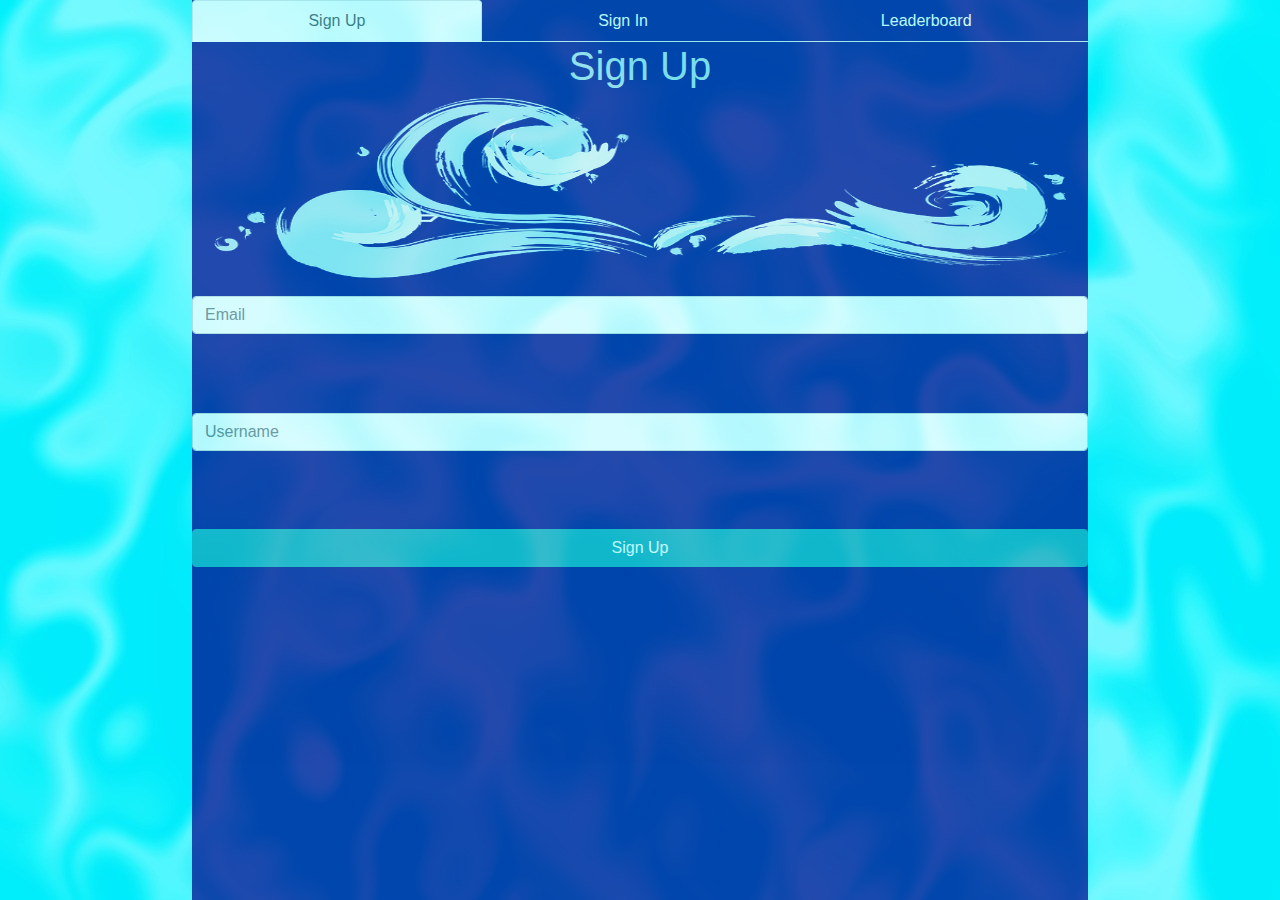
==== sandbox/watson/index.html @ ea5d8715 "Created index.php and accomping files" ====
<link rel="stylesheet" href="https://stackpath.bootstrapcdn.com/bootstrap/4.5.2/css/bootstrap.min.css" integrity="sha384-JcKb8q3iqJ61gNV9KGb8thSsNjpSL0n8PARn9HuZOnIxN0hoP+VmmDGMN5t9UJ0Z" crossorigin="anonymous">
<link rel="stylesheet" href="./index.css">
<body class="text-center">
    <div id="menu">
        <ul class="nav nav-tabs nav-fill" id="tabs" role="tablist">
            <li class="nav-item">
              <a class="nav-link active" id="signUp-tab" data-toggle="tab" href="#signUp" role="tab" aria-controls="signUp" aria-selected="true">Sign Up</a>
            </li>
            <li class="nav-item">
              <a class="nav-link" id="signIn-tab" data-toggle="tab" href="#signIn" role="tab" aria-controls="signIn" aria-selected="false">Sign In</a>
            </li>
            <li class="nav-item">
              <a class="nav-link" id="leaderboard-tab" data-toggle="tab" href="#leaderboard" role="tab" aria-controls="leaderboard" aria-selected="false">Leaderboard</a>
            </li>
          </ul>
        <div class="tab-content" id="tabContent">
            <div class="tab-pane fade show active" id="signUp" role="tabpanel" aria-labelledby="signUp-tab">
                <h1>Sign Up</h1>
                <image src="./images/wave.png" class="seperator">
                <div class="input-group mb-3 spaced">
                    <input type="text" class="form-control" placeholder="Email" aria-label="Email" aria-describedby="basic-addon1">
                </div>
                <div class="input-group mb-3 spaced">
                    <input type="text" class="form-control" placeholder="Username" aria-label="Username" aria-describedby="basic-addon1">
                </div>
                <div class="input-group mb-3 spaced">
                    <button type="button" class="btn btn-info btn-block">Sign Up</button>
                </div>
            </div>
            <div class="tab-pane fade" id="signIn" role="tabpanel" aria-labelledby="signIn-tab">
                <h1>Sign In</h1>
                <image src="./images/wave.png" class="seperator">
                <div class="input-group mb-3 spaced">
                    <input type="text" class="form-control" placeholder="Email" aria-label="Email" aria-describedby="basic-addon1">
                </div>
                <div class="input-group mb-3 spaced">
                    <input type="text" class="form-control" placeholder="Username" aria-label="Username" aria-describedby="basic-addon1">
                </div>
                <div class="input-group mb-3 spaced">
                    <button type="button" class="btn btn-info btn-block">Sign In</button>
                </div>
            </div>
            <div class="tab-pane fade" id="leaderboard" role="tabpanel" aria-labelledby="leaderboard-tab">
                <h1>Leaderboard</h1>
                <h3>Top 5 Clickers</h3>
                USERNAME: <br>
                <div class="progress">
                    <div class="progress-bar progress-bar-striped progress-bar-animated" role="progressbar" aria-valuenow="100" aria-valuemin="0" aria-valuemax="100" style="width: 100%">100</div>
                </div>
                USERNAME: <br>
                <div class="progress">
                    <div class="progress-bar bg-danger progress-bar-striped progress-bar-animated" role="progressbar" aria-valuenow="94" aria-valuemin="0" aria-valuemax="100" style="width: 94%">94</div>
                </div>
                USERNAME: <br>
                <div class="progress">
                    <div class="progress-bar bg-success progress-bar-striped progress-bar-animated" role="progressbar" aria-valuenow="85" aria-valuemin="0" aria-valuemax="100" style="width: 85%">85</div>
                </div>
                USERNAME: <br>
                <div class="progress">
                    <div class="progress-bar progress-bar-striped progress-bar-animated" role="progressbar" aria-valuenow="62" aria-valuemin="0" aria-valuemax="100" style="width: 62%">62</div>
                </div>
                USERNAME: <br>
                <div class="progress">
                    <div class="progress-bar bg-danger progress-bar-striped progress-bar-animated" role="progressbar" aria-valuenow="10" aria-valuemin="0" aria-valuemax="100" style="width: 10%">10</div>
                </div>
            </div>
        </div>
    </div>
<script src="https://code.jquery.com/jquery-3.5.1.slim.min.js" integrity="sha384-DfXdz2htPH0lsSSs5nCTpuj/zy4C+OGpamoFVy38MVBnE+IbbVYUew+OrCXaRkfj" crossorigin="anonymous"></script>
<script src="https://cdn.jsdelivr.net/npm/popper.js@1.16.1/dist/umd/popper.min.js" integrity="sha384-9/reFTGAW83EW2RDu2S0VKaIzap3H66lZH81PoYlFhbGU+6BZp6G7niu735Sk7lN" crossorigin="anonymous"></script>
<script src="https://stackpath.bootstrapcdn.com/bootstrap/4.5.2/js/bootstrap.min.js" integrity="sha384-B4gt1jrGC7Jh4AgTPSdUtOBvfO8shuf57BaghqFfPlYxofvL8/KUEfYiJOMMV+rV" crossorigin="anonymous"></script>
</body>
---- sandbox/watson/index.css ----
body
{
    color: lightblue;
    background-image: url("./images/water.jpg");
}

#menu
{
    margin: auto;
    height: 100%;
    width: 70%;
    background-color: darkblue;
    opacity: 70%;
}

a:link
{
    color: white;
}

a:visited
{
    color: purple;
}

.seperator
{
    width: 95%;
    height: 20%;
}

.spaced
{
    padding-top: 2%;
    padding-bottom: 5%;
}
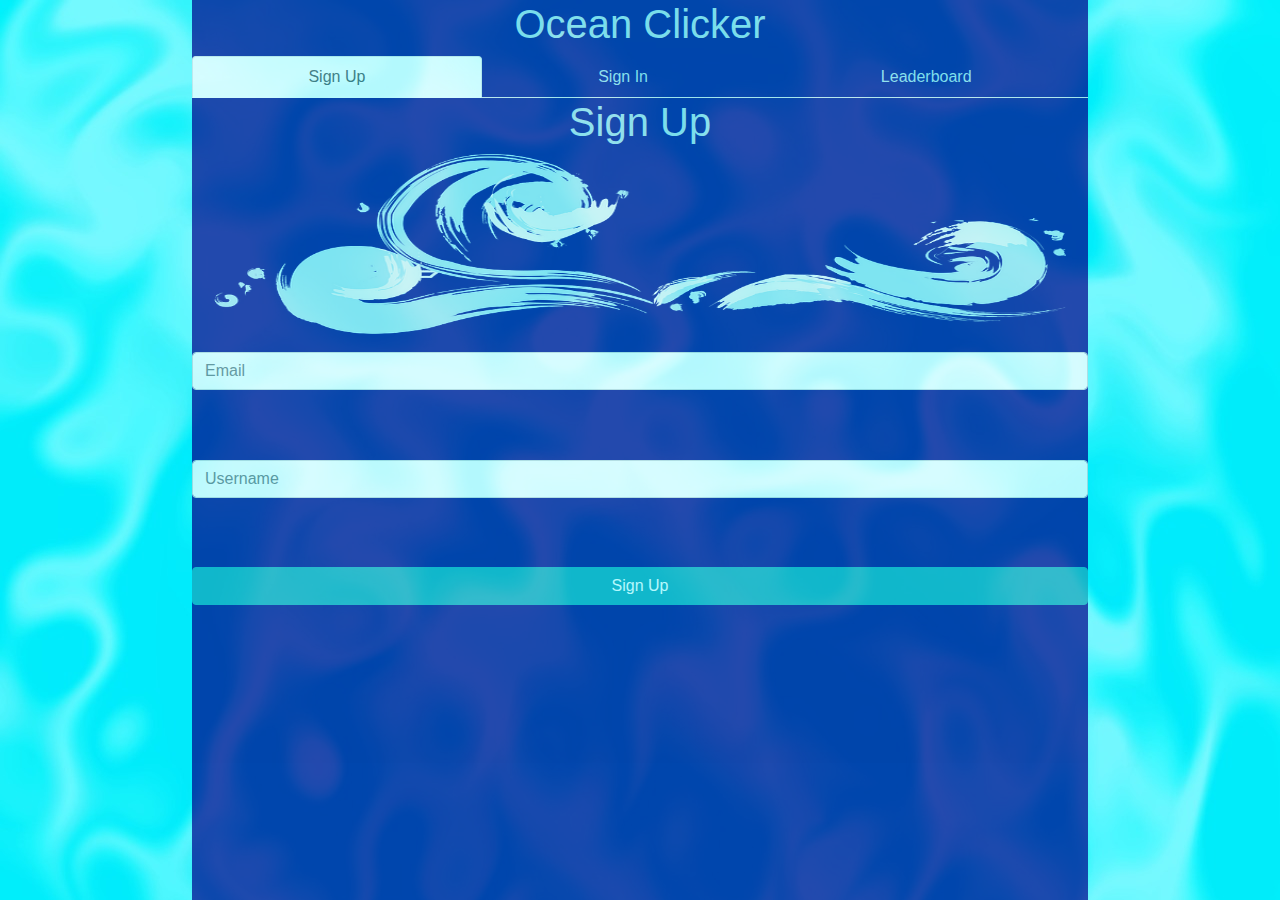
==== commit 6cbf0275: "Added playArea.html and needed files" ====
--- a/sandbox/watson/index.html
+++ b/sandbox/watson/index.html
@@ -1,7 +1,9 @@
 <link rel="stylesheet" href="https://stackpath.bootstrapcdn.com/bootstrap/4.5.2/css/bootstrap.min.css" integrity="sha384-JcKb8q3iqJ61gNV9KGb8thSsNjpSL0n8PARn9HuZOnIxN0hoP+VmmDGMN5t9UJ0Z" crossorigin="anonymous">
 <link rel="stylesheet" href="./index.css">
+<title>Ocean Clicker</title>
 <body class="text-center">
     <div id="menu">
+        <h1>Ocean Clicker</h1>
         <ul class="nav nav-tabs nav-fill" id="tabs" role="tablist">
             <li class="nav-item">
               <a class="nav-link active" id="signUp-tab" data-toggle="tab" href="#signUp" role="tab" aria-controls="signUp" aria-selected="true">Sign Up</a>
--- a/sandbox/watson/index.css
+++ b/sandbox/watson/index.css
@@ -15,12 +15,12 @@
 
 a:link
 {
-    color: white;
+    color: lightblue;
 }
 
 a:visited
 {
-    color: purple;
+    color: violet;
 }
 
 .seperator
@@ -32,6 +32,6 @@
 .spaced
 {
     padding-top: 2%;
-    padding-bottom: 5%;
+    padding-bottom: 4%;
 }
 
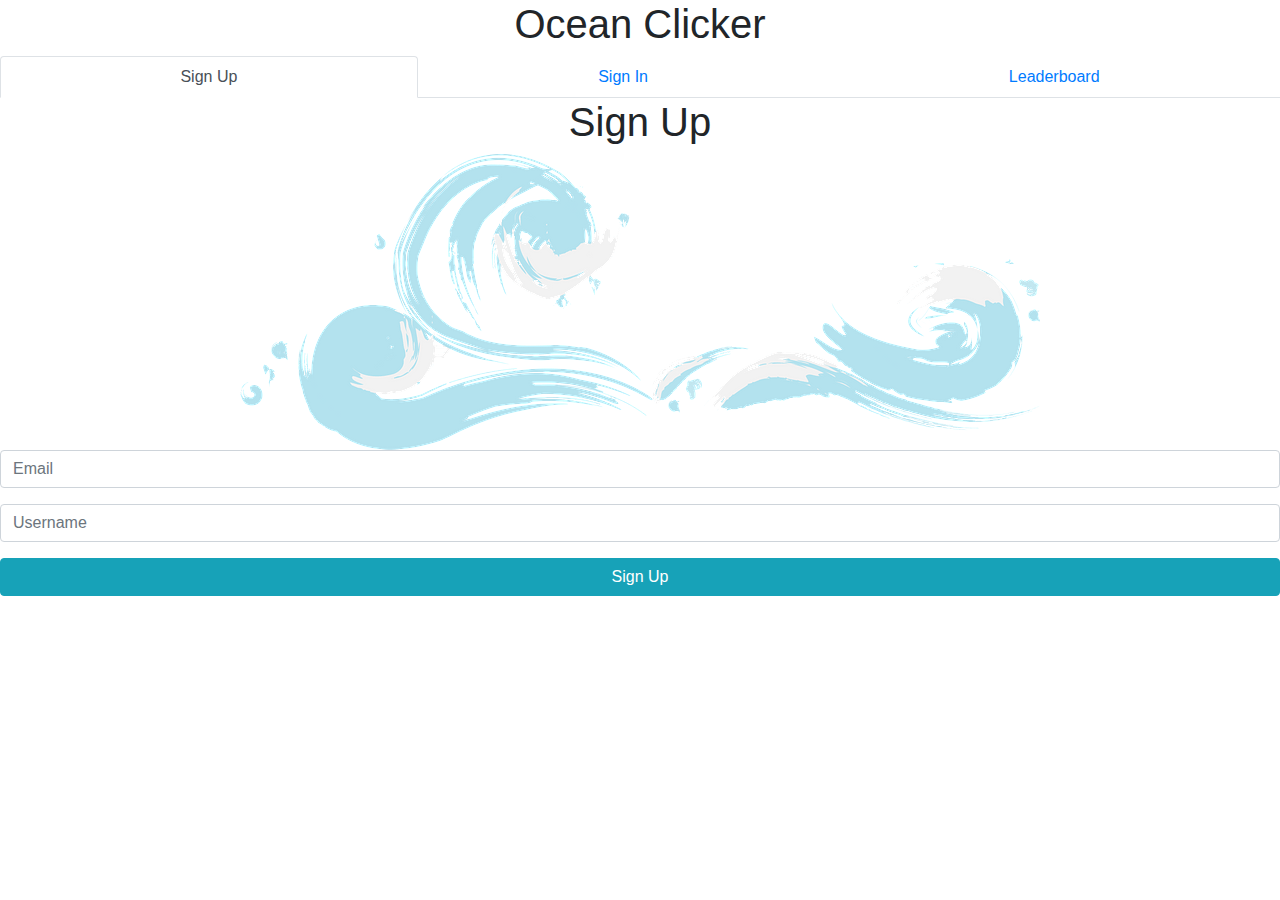
==== commit 82ac0af5: "Multiple Changes" ====
--- a/sandbox/watson/index.html
+++ b/sandbox/watson/index.html
@@ -1,5 +1,5 @@
 <link rel="stylesheet" href="https://stackpath.bootstrapcdn.com/bootstrap/4.5.2/css/bootstrap.min.css" integrity="sha384-JcKb8q3iqJ61gNV9KGb8thSsNjpSL0n8PARn9HuZOnIxN0hoP+VmmDGMN5t9UJ0Z" crossorigin="anonymous">
-<link rel="stylesheet" href="./index.css">
+<link rel="stylesheet" href="./../assets/index.css">
 <title>Ocean Clicker</title>
 <body class="text-center">
     <div id="menu">
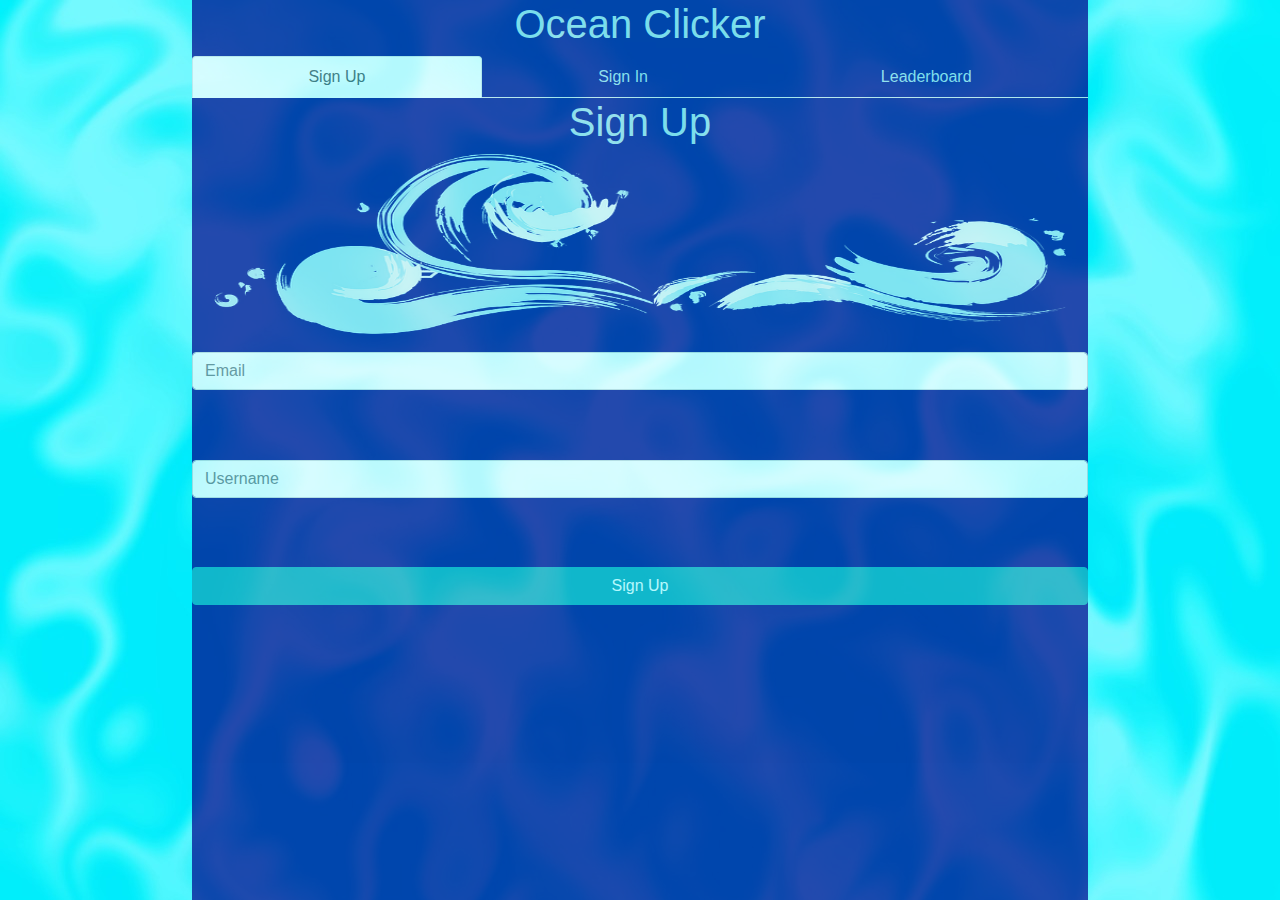
==== commit eaaae65b: "Fixed referance paths to css files" ====
--- a/sandbox/watson/index.html
+++ b/sandbox/watson/index.html
@@ -1,5 +1,5 @@
 <link rel="stylesheet" href="https://stackpath.bootstrapcdn.com/bootstrap/4.5.2/css/bootstrap.min.css" integrity="sha384-JcKb8q3iqJ61gNV9KGb8thSsNjpSL0n8PARn9HuZOnIxN0hoP+VmmDGMN5t9UJ0Z" crossorigin="anonymous">
-<link rel="stylesheet" href="./../assets/index.css">
+<link rel="stylesheet" href="./assets/index.css">
 <title>Ocean Clicker</title>
 <body class="text-center">
     <div id="menu">
--- a/sandbox/watson/assets/index.css
+++ b/sandbox/watson/assets/index.css
@@ -0,0 +1,37 @@
+body
+{
+    color: lightblue;
+    background-image: url("./../images/water.jpg");
+}
+
+#menu
+{
+    margin: auto;
+    height: 100%;
+    width: 70%;
+    background-color: darkblue;
+    opacity: 70%;
+}
+
+a:link
+{
+    color: lightblue;
+}
+
+a:visited
+{
+    color: violet;
+}
+
+.seperator
+{
+    width: 95%;
+    height: 20%;
+}
+
+.spaced
+{
+    padding-top: 2%;
+    padding-bottom: 4%;
+}
+
